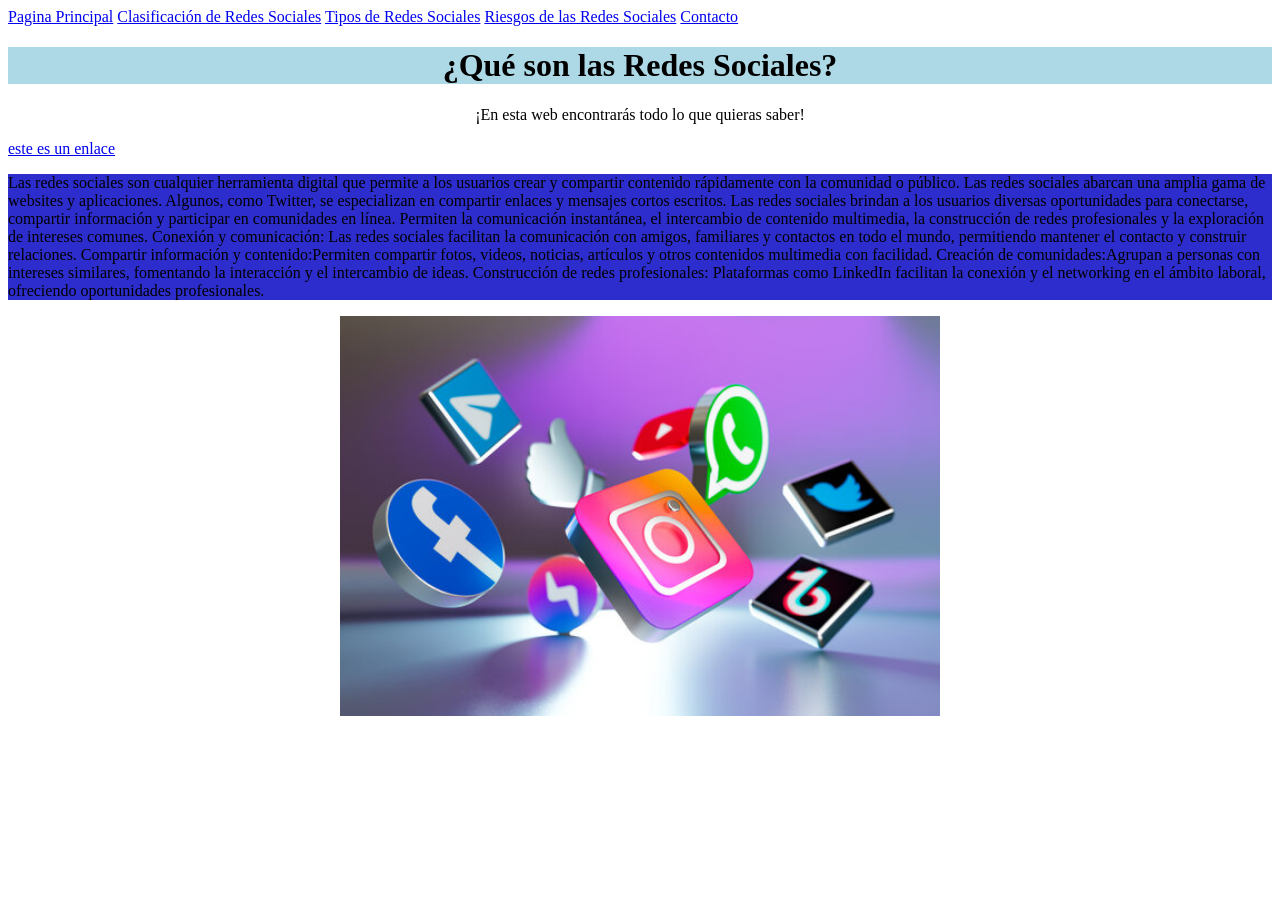
==== index.html @ 454640cc "Add files via upload" ====
<!DOCTYPE html>
<html lang="en">
<head>
    <meta charset="UTF-8">
    <meta http-equiv="X-UA-Compatible" content="IE=edge">
    <meta name="viewport" content="width=device-width, initial-scale=1.0">
    <title>Redes Sociales</title>
    <link rel="stylesheet" href="css/estilos.css">
    <link rel="stylesheet" href="descarga.jpg">
    
    
</head>
<body>
  <nav>
        <a href="index.html" class="nav-enlace">Pagina Principal</a>
        <a href="pagina2.html" class="nav-enlace">Clasificación de Redes Sociales</a>
        <a href="pagina3.html" class="nav-enlace">Tipos de Redes Sociales</a>
        <a href="pagina4.html" class="nav-enlace"> Riesgos de las Redes Sociales</a>
        <a href="pagina5.html" class="nav-enlace">Contacto</a>
 </nav>   
     
    <h1  style="background-color: lightblue ;"  ><center>¿Qué son las Redes Sociales?</center></h1>
    <p> <center>¡En esta web encontrarás todo lo que quieras saber!</center></p>
        <div>
            <p> <a href="https://www.ellitoral.com/">este es un enlace</a></p>
            <p style="background-color: rgb(45, 45, 206);;">
                Las redes sociales son cualquier herramienta digital que permite a los usuarios crear y compartir contenido rápidamente con la comunidad o público. Las redes sociales abarcan una amplia gama de websites y aplicaciones. Algunos, como Twitter, se especializan en compartir enlaces y mensajes cortos escritos. Las redes sociales brindan a los usuarios diversas oportunidades para conectarse, compartir información y participar en comunidades en línea. Permiten la comunicación instantánea, el intercambio de contenido multimedia, la construcción de redes profesionales y la exploración de intereses comunes.
                 Conexión y comunicación: Las redes sociales facilitan la comunicación con amigos, familiares y contactos en todo el mundo, permitiendo mantener el contacto y construir relaciones. 
                 Compartir información y contenido:Permiten compartir fotos, videos, noticias, artículos y otros contenidos multimedia con facilidad. 
                 Creación de comunidades:Agrupan a personas con intereses similares, fomentando la interacción y el intercambio de ideas. 
                 Construcción de redes profesionales: Plataformas como LinkedIn facilitan la conexión y el networking en el ámbito laboral, ofreciendo oportunidades profesionales. 
            </p>

            <p><center><img src="descarga.jpg" alt="" width="600" height="400" ></center></p>

        </div>
</body>
</html>
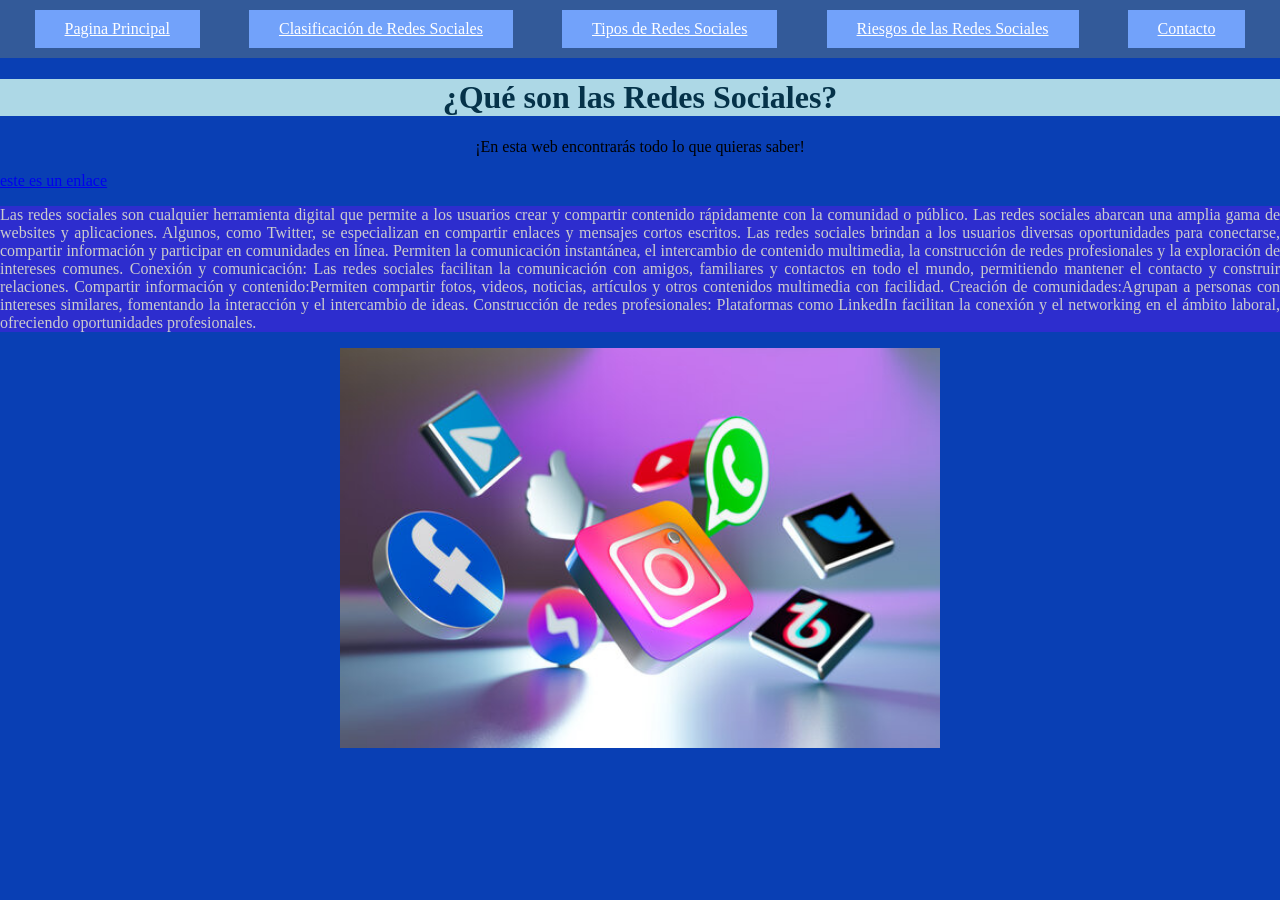
==== commit a5ebf7bd: "Update index.html" ====
--- a/index.html
+++ b/index.html
@@ -5,7 +5,7 @@
     <meta http-equiv="X-UA-Compatible" content="IE=edge">
     <meta name="viewport" content="width=device-width, initial-scale=1.0">
     <title>Redes Sociales</title>
-    <link rel="stylesheet" href="css/estilos.css">
+    <link rel="stylesheet" href="estilos.css">
     <link rel="stylesheet" href="descarga.jpg">
     
     
@@ -35,4 +35,6 @@
 
         </div>
 </body>
-</html>+
+</html>
+
--- a/estilos.css
+++ b/estilos.css
@@ -0,0 +1,78 @@
+body{
+    background-color: #093FB4;
+    margin: 0;
+    padding: 0;
+    font-family: Georgia, 'Times New Roman', Times, serif;
+}
+p{
+    font-family: Georgia, 'Times New Roman', Times, serif;
+    color: #ccc;
+    line-height: normal;
+    text-align: justify;
+    
+}
+h1{
+   color: #053249;
+    font-family: Georgia, 'Times New Roman', Times, serif;
+}
+h2{
+    color: #053249;
+    font-family: Georgia, 'Times New Roman', Times, serif;
+}
+ul{
+    color: #8CCDEB;
+    font-family: Georgia, 'Times New Roman', Times, serif;
+}
+ .nav-enlace{
+    background-color: rgb(114, 162, 250);
+    color: #fff;
+    padding: 10px 30px;
+}
+
+.nav-enlace:hover{
+    background-color:  rgb(45, 45, 206);
+}
+nav{
+    background-color: rgb(51, 90, 153);
+    padding: 10px;
+    display: flex;
+    justify-content:space-around ;
+}
+header, section, footer{
+    padding: 20px;
+    color: white;
+}
+header{
+    border: 2px solid #ccc;
+    background-color: #749BC2;
+}
+section{
+    border: 2px solid #ccc;
+    background-color: #749BC2;
+    min-height: 200px;
+}
+footer{
+    border: 2px solid #ccc;
+    background-color: #4682A9;
+    text-align: center;
+}
+.grid{
+    display: grid;
+    grid-template-columns: 1fr 1fr;
+    grid-template-rows: 1fr 1fr;
+    height: 100vh;
+
+}
+section{
+    border: 2px solid #ccc;
+    padding: 20px;
+    box-sizing: border-box;
+    display: flex;
+    align-items: center;
+    justify-content: center;
+    font-size: 1.5rem;
+}
+.s1{background-color: #113F67;}
+.s2{background-color: #77BEF0;}
+.s3{background-color: #3D74B6;}
+.s4{background-color: #0D5EA6;}
